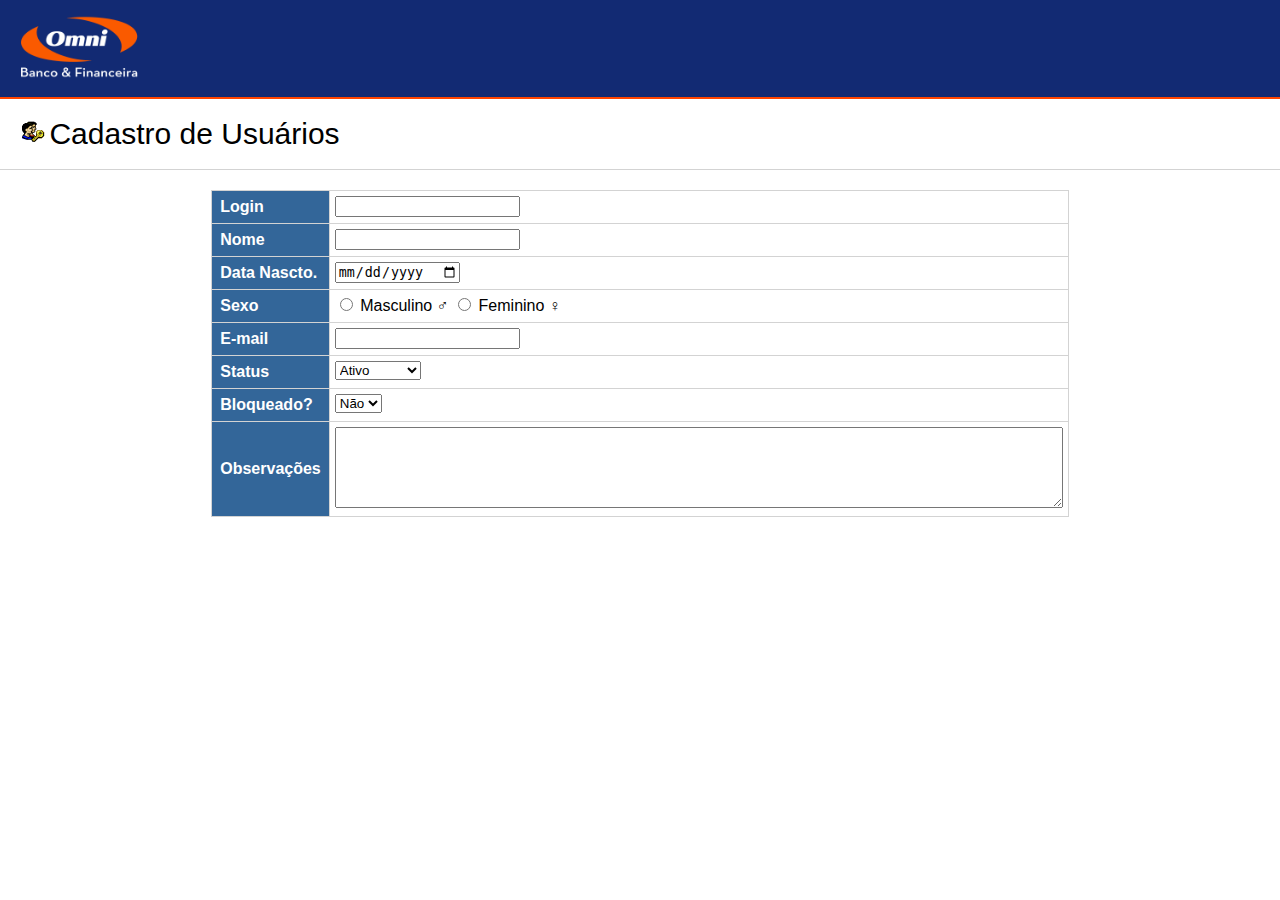
==== cadastro.html @ 6df8f555 "Adicionei tela cadastroHTML e CSS" ====
<!DOCTYPE html>
<html lang="pt-br">

    <head>
        <meta charset="UTF-8">
        <meta name="viewport" content="width=device-width, initial-scale=1.0">
        <link rel="stylesheet" href="css/reset.css">
        <link rel="stylesheet" href="css/style.css">       
        <link rel="stylesheet" href="css/cadastro.css">       

        <title>Cadastro</title>
    </head>

    <body>
        <header>
            <img src="images/logo_omni_fundo_azul.png" alt="" class="logo">

        </header>

        <main>
            <div class="enunciado">
                <img src="images/key.gif" alt="">
                <h1>Cadastro de Usuários</h1>
            </div>  

            <table style="width:60%">
                <tr>
                    <th>Login</th>
                    <td><input type="text" id="cad-login"></td>
                </tr>
                <tr>
                    <th>Nome</th>
                    <td><input type="text" id="cad-nome"></td>
                </tr>
                <tr>
                    <th>Data Nascto.</th>
                    <td><input type="date" id="cad-data"> <span id="idade"></span> </td>
                </tr>
                <tr>
                    <th>Sexo</th>
                    <td>
                        <input type="radio" id="masculino" name="genero" value="masculino">
                        <label for="masculino">Masculino &#9794;</label>
                        

                        <input type="radio" id="feminino" name="genero" value="feminino">
                        <label for="feminino">Feminino &#9792;</label>                
                    </td>
                </tr>
                <tr>
                    <th>E-mail</th>
                    <td><input type="email" id="cad-email"></td>
                </tr>
                <tr>
                    <th>Status</th>
                    <td>
                        <select name="status" id="cad-status">
                            <option value="ativo">Ativo</option>
                            <option value="bloqueado">Bloqueado</option>
                        </select>
                    </td>
                </tr>
                <tr>
                    <th>Bloqueado?</th>
                    <td>
                        <select name="status" id="cad-bloq">
                            <option value="sim">Sim</option>
                            <option value="nao" selected>Não</option>
                        </select>
                    </td>
                </tr>
                <tr>
                    <th>Observações</th>
                    <td><textarea name="obs" id="cad-obs" cols="88" rows="5"></textarea></td>
                </tr>

            </table>

        </main>

        <footer>

        </footer>

        <script src="js/funcoes.js"></script>
    </body>    
</html>
---- css/style.css ----
body {
	font-family: Arial, Helvetica, sans-serif;
}

header {
    overflow: hidden;
    background-color:#122A73;
    padding: 15px 15px 15px 15px;
    border-bottom: 2px solid orangered;
}

header img {
    height: 64px;
}

header a {
    float: left;
    color: white;
    text-align: center;
    padding: 12px;
    text-decoration: none;
    font-size: 18px;
    line-height: 25px;
}

header a:hover {
    background-color: rgb(255, 104, 50);
    border-radius: 5px;
}

@media screen and (max-width: 500px) {
    header a.logo {
        margin: 0 auto;
        justify-content: space-between;
        text-align: center;
    }
    header a {
      float: none;
      display: block;
      text-align: left;
    }
}

.enunciado {
	padding: 20px;
	border-bottom: 1px solid lightgray;
}

.enunciado h1{
	display: inline-block;
	font-size: 30px;
}


.container{
    width: 100%;
    height: 100%;
    margin: 0 auto;
}

table {
	width: 80%;
	margin: 0 auto;
	margin-top: 20px;
	border: 1px solid lightgray;
}

th{
	background-color: #336699;
	color: white;
	font-weight: bold;
	padding: 8px;
	border: 1px solid lightgray;
}

tr, td{
	padding: 5px;
	border: 1px solid lightgray;
}

tr:hover{
	background-color: lightgray;
}

.info-login {
	width: 25%;
}

.info-nome {
	width: 35%;
}

.info-status {
	width: 20%;
}

.info-bloquear {
	width: 10%;
}

.info-editar {
	width: 10%;
}
---- css/cadastro.css ----
th{
    width: 20%;
	background-color: #336699;
	color: white;
	font-weight: bold;
	padding: 8px;
    border: 1px solid lightgray;
    text-align: left;
    vertical-align: middle;
}
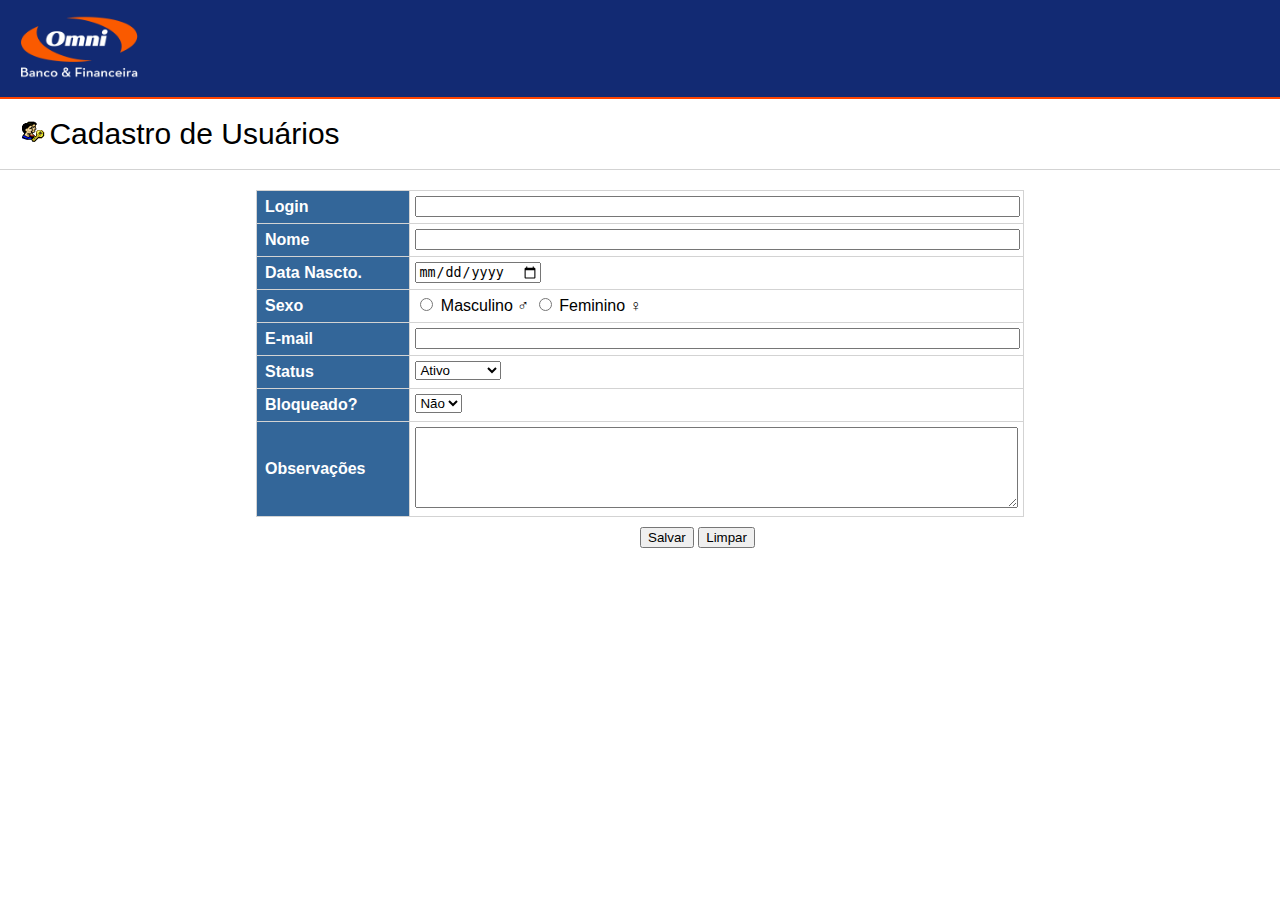
==== commit 6973dc9d: "Botões adicionados" ====
--- a/cadastro.html
+++ b/cadastro.html
@@ -26,11 +26,11 @@
             <table style="width:60%">
                 <tr>
                     <th>Login</th>
-                    <td><input type="text" id="cad-login"></td>
+                    <td><input type="text" id="cad-login " class="inputs"></td>
                 </tr>
                 <tr>
                     <th>Nome</th>
-                    <td><input type="text" id="cad-nome"></td>
+                    <td><input type="text" id="cad-nome" class="inputs"></td>
                 </tr>
                 <tr>
                     <th>Data Nascto.</th>
@@ -49,7 +49,7 @@
                 </tr>
                 <tr>
                     <th>E-mail</th>
-                    <td><input type="email" id="cad-email"></td>
+                    <td><input type="email" id="cad-email" class="inputs"></td>
                 </tr>
                 <tr>
                     <th>Status</th>
@@ -71,10 +71,11 @@
                 </tr>
                 <tr>
                     <th>Observações</th>
-                    <td><textarea name="obs" id="cad-obs" cols="88" rows="5"></textarea></td>
+                    <td><textarea name="obs" id="cad-obs" cols="88" rows="5" class="inputs"></textarea></td>
                 </tr>
-
             </table>
+                <input type="button" value="Salvar" class="botao1">
+                <input type="button" value="Limpar" class="botao2">
 
         </main>
 
--- a/css/style.css
+++ b/css/style.css
@@ -1,5 +1,5 @@
 body {
-	font-family: Arial, Helvetica, sans-serif;
+    font-family: Arial, Helvetica, sans-serif;
 }
 
 header {
--- a/css/cadastro.css
+++ b/css/cadastro.css
@@ -8,3 +8,14 @@
     text-align: left;
     vertical-align: middle;
 }
+
+.inputs{
+    width:99%;
+}
+
+.botao1{
+    margin-top: 10px;
+    margin-left: 50%;
+    display: inline-block;
+}
+
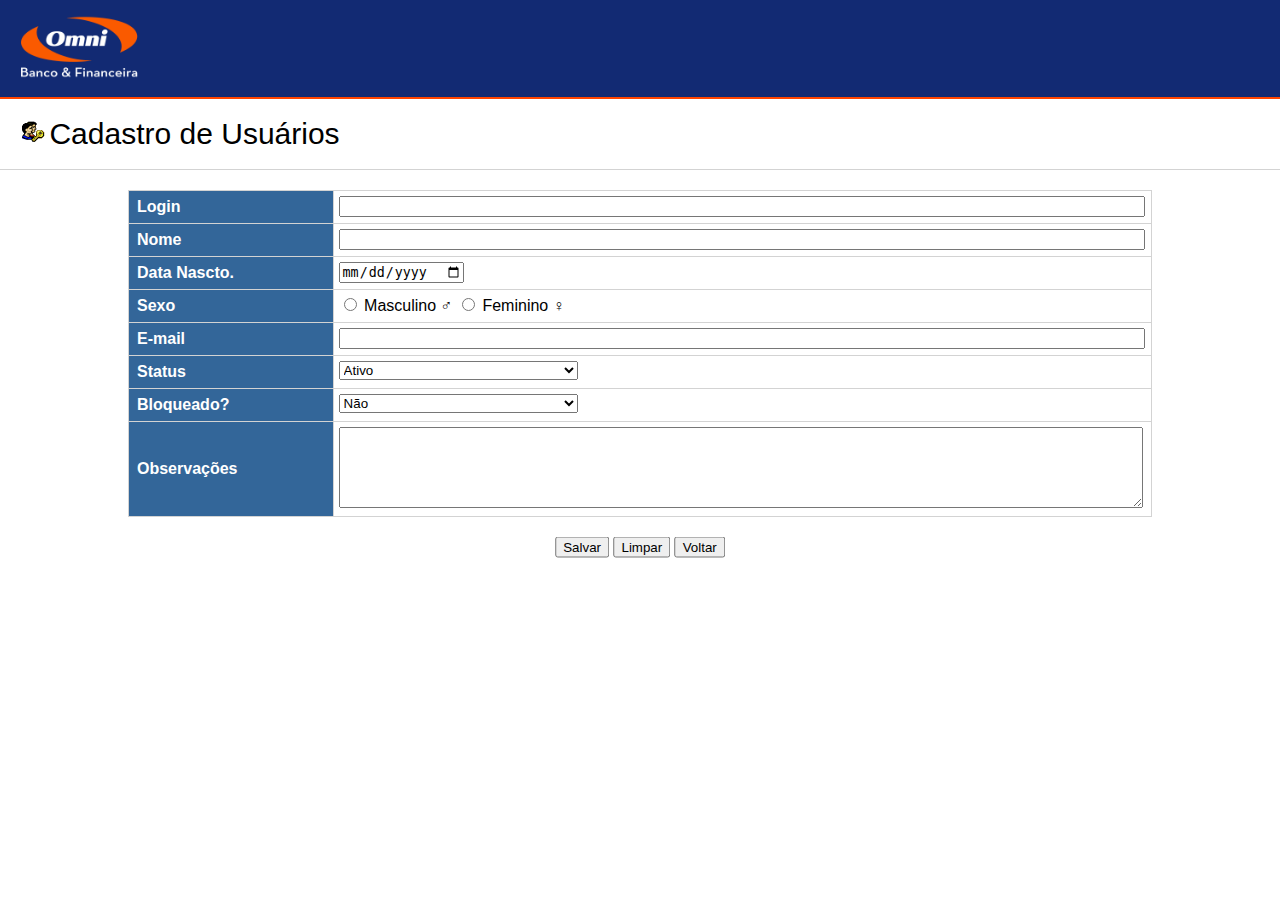
==== commit 8ed55307: "Adicionei e centralizei os botões, e alterei o caminho dos input "editar"" ====
--- a/cadastro.html
+++ b/cadastro.html
@@ -23,14 +23,15 @@
                 <h1>Cadastro de Usuários</h1>
             </div>  
 
-            <table style="width:60%">
+            <table>
+                
                 <tr>
                     <th>Login</th>
-                    <td><input type="text" id="cad-login " class="inputs"></td>
+                    <td><input type="text" id="cad-login"></td>
                 </tr>
                 <tr>
                     <th>Nome</th>
-                    <td><input type="text" id="cad-nome" class="inputs"></td>
+                    <td><input type="text" id="cad-nome"></td>
                 </tr>
                 <tr>
                     <th>Data Nascto.</th>
@@ -49,7 +50,7 @@
                 </tr>
                 <tr>
                     <th>E-mail</th>
-                    <td><input type="email" id="cad-email" class="inputs"></td>
+                    <td><input type="email" id="cad-email"></td>
                 </tr>
                 <tr>
                     <th>Status</th>
@@ -63,7 +64,7 @@
                 <tr>
                     <th>Bloqueado?</th>
                     <td>
-                        <select name="status" id="cad-bloq">
+                        <select name="bloq" id="cad-bloq">
                             <option value="sim">Sim</option>
                             <option value="nao" selected>Não</option>
                         </select>
@@ -71,11 +72,17 @@
                 </tr>
                 <tr>
                     <th>Observações</th>
-                    <td><textarea name="obs" id="cad-obs" cols="88" rows="5" class="inputs"></textarea></td>
-                </tr>
+                    <td><textarea name="obs" id="cad-obs" cols="88" rows="5"></textarea></td>
+                </tr>            
+
             </table>
-                <input type="button" value="Salvar" class="botao1">
-                <input type="button" value="Limpar" class="botao2">
+                <div class="container">
+                    <div class="center">
+                        <input type="button" value="Salvar" id="salvar" />
+                        <input type="button" value="Limpar" id="limpar" />
+                        <a href="index.html"><input type="button" value="Voltar" id="voltar" /></a>
+                    </div>
+                </div>
 
         </main>
 
--- a/css/cadastro.css
+++ b/css/cadastro.css
@@ -9,13 +9,30 @@
     vertical-align: middle;
 }
 
-.inputs{
-    width:99%;
+td{
+    padding-right: 14px;
+    width: 80%;
 }
 
-.botao1{
-    margin-top: 10px;
-    margin-left: 50%;
-    display: inline-block;
+/* Login=“100%“, Nome =“100%“,  email=“100%”, status = “30%“, Bloqueado=“30%“, Observações="100%"*/
+input[type="text"], input[type="email"], textarea {    
+    width: 100%;
 }
 
+select[name="status"], select[name="bloq"]{
+    width: 30%;
+}
+
+.container {
+    margin-top: 30px;
+    position: relative;
+}
+  
+.center {
+    margin: 0;
+    position: absolute;
+    top: 50%;
+    left: 50%;
+    -ms-transform: translate(-50%, -50%);
+    transform: translate(-50%, -50%);
+}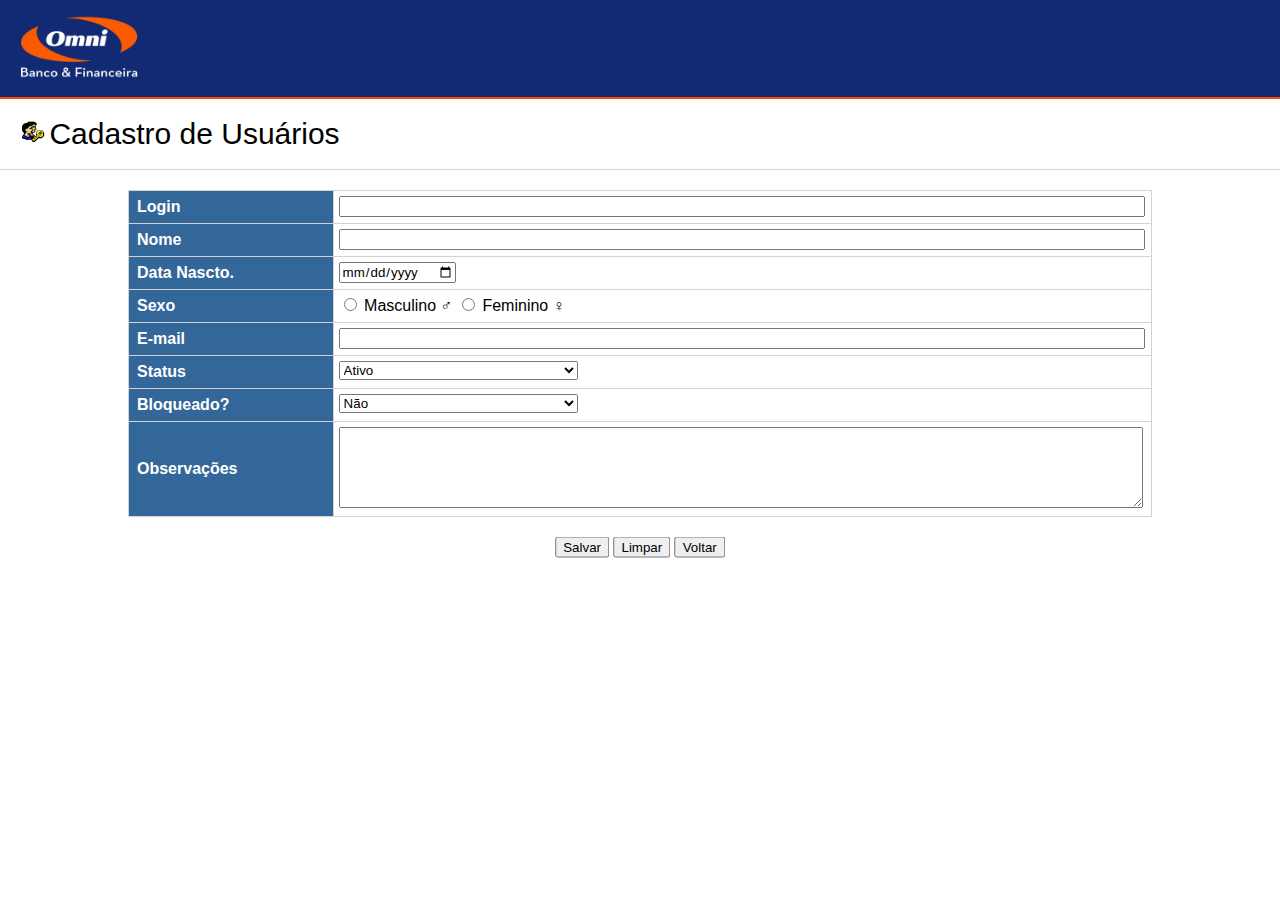
==== commit 644d80ae: "Adicionei funcionalidades de bloquear usuário" ====
--- a/cadastro.html
+++ b/cadastro.html
@@ -80,7 +80,7 @@
                     <div class="center">
                         <input type="button" value="Salvar" id="salvar" />
                         <input type="button" value="Limpar" id="limpar" />
-                        <a href="index.html"><input type="button" value="Voltar" id="voltar" /></a>
+                        <a href="index.html"><input type="button" value="Voltar" id="voltar"/></a>
                     </div>
                 </div>
 
--- a/css/style.css
+++ b/css/style.css
@@ -1,7 +1,9 @@
-body {
+/* A fonte padrão será a ARIAL */
+body, * {
     font-family: Arial, Helvetica, sans-serif;
 }
 
+/*A cor de fundo da barra de navegação (onde está o logo) será “#122A73” */
 header {
     overflow: hidden;
     background-color:#122A73;
@@ -9,6 +11,7 @@
     border-bottom: 2px solid orangered;
 }
 
+/* Altura = 64px */
 header img {
     height: 64px;
 }
@@ -58,6 +61,7 @@
     margin: 0 auto;
 }
 
+/* A tabela deverá ocupar 80% do tamanho da página */
 table {
 	width: 80%;
 	margin: 0 auto;
@@ -65,6 +69,7 @@
 	border: 1px solid lightgray;
 }
 
+/* A cor do HEADER da tabela será “#336699” */
 th{
 	background-color: #336699;
 	color: white;
@@ -78,10 +83,12 @@
 	border: 1px solid lightgray;
 }
 
+/* Ao passar o mouse sobre a linha, ela deverá ser destacada com a cor “lightgray” e a fonte em negrito */
 tr:hover{
 	background-color: lightgray;
 }
 
+/* Login="25%“, Nome ="35%“, status = "20%“, Bloquear = "10%“, Editar="10%" */
 .info-login {
 	width: 25%;
 }
